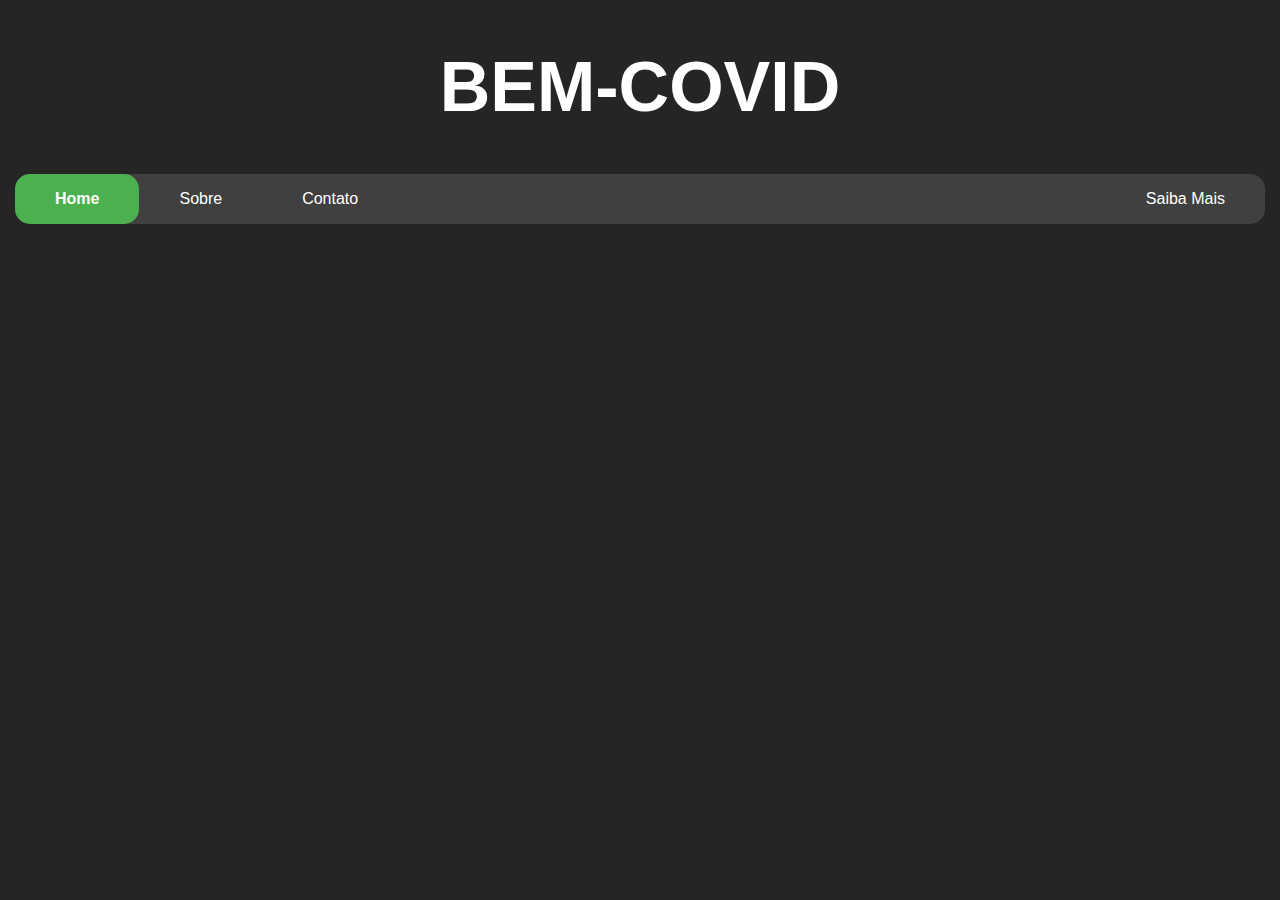
==== index.html @ e4201180 "Novos arquivos para Site" ====
<!DOCTYPE html>
<html>
<head>
    <meta charset="UTF-8">
    <title>COVID</title>
    <link rel="stylesheet" href="style.css">
    <style>
        .txtNews {
            opacity: 0;
            width: 100%;
            height: 100%;
            backdrop-filter: blur(8px);
            transition: all .4s;
            align-items: center;
            justify-content: center;
            flex-direction: column;
            display: flex;
        }
        .txtNews:hover {
            opacity: 1;
        }
        .txtNews h1 {
            text-align: center;
        }
        .txtNews p {
            width: 65%;
            text-align: center;
        }
    </style>
</head>

<body>
    <div id="cabecalho">
        <h1>BEM-COVID</h1>
    </div>
    <div id="navbar">
        <div class="navbar"><a class="selected" href="index.html">Home</a></div>
        <div class="navbar"><a href="sobre.html">Sobre</a></div>
        <div class="navbar"><a href="contato.html">Contato</a></div>
        <div class="navbar"><a class="right" href="saibamais.html">Saiba Mais</a></div>
    </div>

    <div id="noticias">

        <div class="coluna-1">
            <div id="noticias_1" class="news">
                <div class="txtNews">
                    <h1>A importância da Mascara</h3>
                    <p>Máscaras: as lições de estudo da USP sobre as que mais protegem da covid-19</p>
                </div>
            </div>
        </div>

        <div class="coluna-2">
            <div id="noticias_2" class="news">
                <div class="txtNews">
                    <h1>Avanço da Ciência</h3>
                    <p>A potencial vantagem da CoronaVac contra variantes da covid-19</p>
                </div>
            </div>
            <div id="noticias_3" class="news">
                <div class="txtNews">
                    <h1>Consciência Empresarial</h3>
                    <p>Executiva e comitê médico lideram fundo de R$ 1 bi e ações históricas</p>
                </div>
            </div>
        </div>

        <div class="coluna-3">
            <div id="noticias_4" class="news">
                <div class="txtNews">
                    <h1>Defesa Positivo</h3>
                    <p>3 boas notícias que mostram o impacto positivo da vacinação no Brasil</p>
                </div>
            </div>
            <div id="noticias_5" class="news">
                <div class="txtNews">
                    <h1>Vacina contra COVID</h3>
                    <p>4 boas notícias sobre novos tratamentos em testes contra a covid-19</p>
                </div>
            </div>
            <div id="noticias_6" class="news">
                <div class="txtNews">
                    <h1>Quarentena é VIDA!</h3>
                    <p>6 boas notícias após um ano de pandemia, apesar da tragédia no Brasil</p>
                </div>
            </div>
        </div>

    </div>
</body>
</html>
---- style.css ----
body {
    background-color: #252525;
    margin: 0px;
    font-family: Arial, Helvetica, sans-serif;
    color: white;
}

#cabecalho {
    text-align: center;
    font-size: 35px;
}

#navbar {
    margin: 15px;
    display: flex;
    background-color: #404040;
    list-style-type: none;
    border-radius: 15px;
}
.navbar a {
    display: flex;
    color: white;
    text-align: center;
    padding: 16px 40px;
    text-decoration: none;
}
.navbar a:hover:not(.selected) {
    background-color: #34628B;
    border-radius: 15px;
}
.selected {
    background-color: #4CAF50;
    font-weight: bold;
    border-radius: 15px;
}
.right {
    position: absolute;
    right: 15px;
}
.selected.right {
    background-color: #4CAF50;
    font-weight: bold;
    position: absolute;
    right: 15px;
    border-radius: 15px;
}

.coluna-1 {
    width: 25%;
}
.coluna-2 {
    width: 25%;
}
.coluna-3 {
    width: 50%;
}

#noticias {
    display: flex;
    flex-wrap: wrap;
    margin: 15px;
}
#noticias_1 {
    background-image: url(images/img-1.jpg);
    background-position: center;
    background-size: cover;
    height: 100%;
}
#noticias_2 {
    background-image: url(images/img-2.jpg);
    background-position: center;
    background-size: cover;
}
#noticias_3 {
    background-image: url(images/img-3.jpg);
    background-position: center;
    background-size: cover;
}
#noticias_4 {
    background-image: url(images/img-4.jpg);
    background-position: center;
    background-size: cover;
    width:60%;
    float:left;
}
#noticias_5 {
    background-image: url(images/img-5.jpg);
    background-position: center;
    background-size: cover;
    width:40%;
    float:right;
}
#noticias_6 {
    background-image: url(images/img-6.jpg);
    background-position: center;
    background-size: cover;
    width:100%;
    float:right;
}
.news {
    height: 30vh;
}

#referencias {
    margin: 15px;
    padding: 6px;
    border: 2px solid #404040;
    border-radius: 15px;
    background-color: #2c2c2c;
}
a {
    color: grey;
}
ul li.link {
    margin-bottom: 34px;
}

#contato {
    margin: 15px;
    padding: 3px 10%;
    display: flex;
    flex-direction: row;
}
input#nome {
    width: 350px;
}
input#email {
    width: 350px;
}

#sobre_nos {
    margin: 15px;
    padding: 3px 38px;
}
#perfis {
    margin: 50px;
}
.identity {
    display: flex;
    flex-wrap: wrap;
    justify-content: space-between;
    width: 100%;
}
.people {
    display: flex;
}
.people img {
    border-radius: 50%;
}
.people.left {
    position: sticky;
    text-align: left;
    padding: 20px;
    max-width: 500px;
}
.people.right {
    position: sticky;
    text-align: right;
    padding: 20px;
    max-width: 500px;
}
.people .desc {
    margin: 18px;
}

.imagem_Mask {
    position: relative;
    top: 60px;
    left: 60px;
}
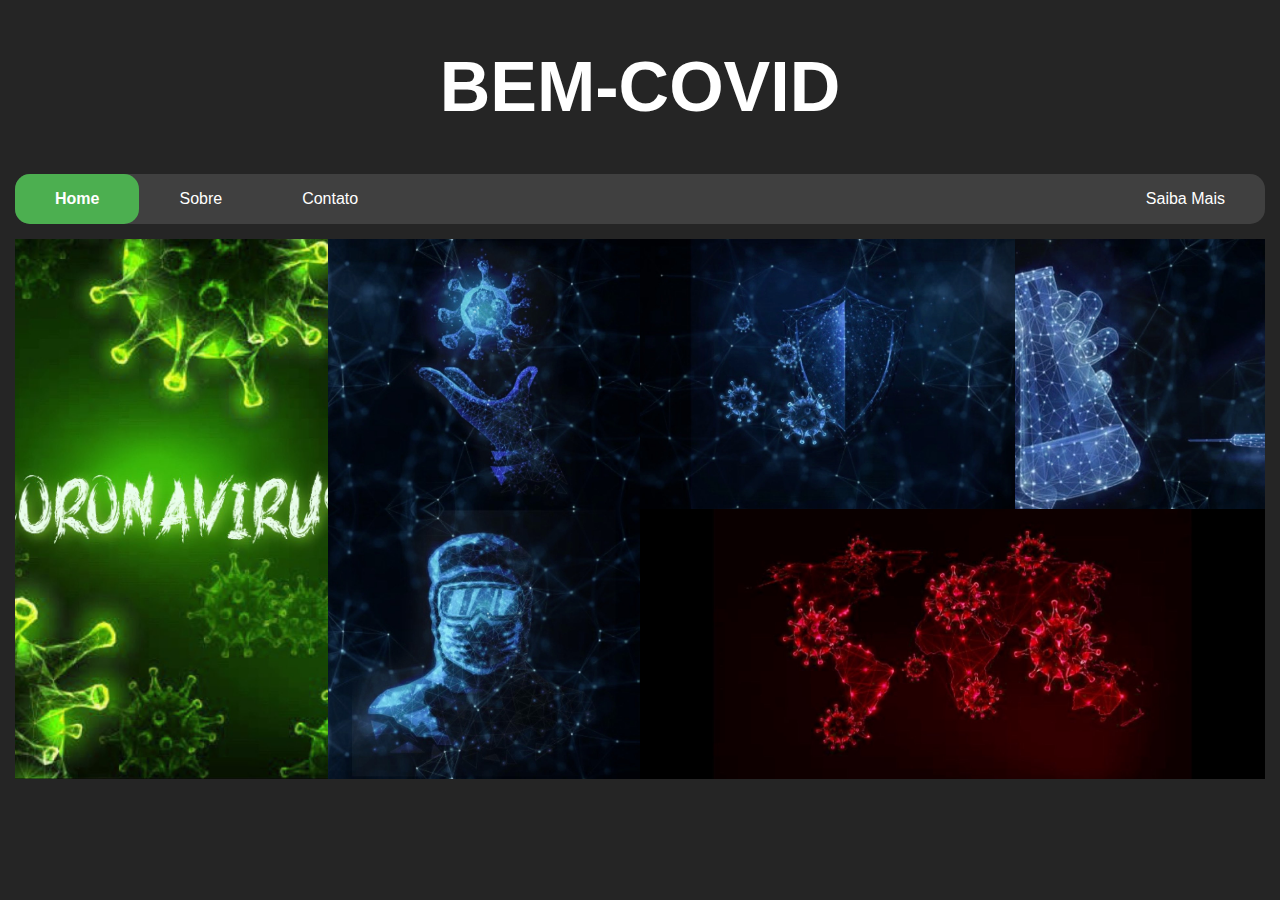
==== commit b9e73fc7: "Atualização dos arquivos" ====
--- a/index.html
+++ b/index.html
@@ -15,6 +15,8 @@
             justify-content: center;
             flex-direction: column;
             display: flex;
+            color: white;
+            text-decoration: none;
         }
         .txtNews:hover {
             opacity: 1;
@@ -44,46 +46,46 @@
 
         <div class="coluna-1">
             <div id="noticias_1" class="news">
-                <div class="txtNews">
+                <a class="txtNews" href="https://www.uol.com.br/vivabem/noticias/bbc/2021/05/22/mascaras-as-licoes-de-estudo-da-usp-sobre-as-que-mais-protegem-da-covid-19.htm" target="_blank">
                     <h1>A importância da Mascara</h3>
                     <p>Máscaras: as lições de estudo da USP sobre as que mais protegem da covid-19</p>
-                </div>
+                </a>
             </div>
         </div>
 
         <div class="coluna-2">
             <div id="noticias_2" class="news">
-                <div class="txtNews">
+                <a class="txtNews" href="https://www.uol.com.br/vivabem/noticias/bbc/2021/02/09/a-potencial-vantagem-da-coronavac-contra-variantes-da-covid-19.htm" target="_blank">
                     <h1>Avanço da Ciência</h3>
                     <p>A potencial vantagem da CoronaVac contra variantes da covid-19</p>
-                </div>
+                </a>
             </div>
             <div id="noticias_3" class="news">
-                <div class="txtNews">
+                <a class="txtNews" href="https://www1.folha.uol.com.br/empreendedorsocial/2020/12/executiva-e-comite-medico-lideram-fundo-de-r-1-bi-e-acoes-historicas.shtml" target="_blank">
                     <h1>Consciência Empresarial</h3>
                     <p>Executiva e comitê médico lideram fundo de R$ 1 bi e ações históricas</p>
-                </div>
+                </a>
             </div>
         </div>
 
         <div class="coluna-3">
             <div id="noticias_4" class="news">
-                <div class="txtNews">
+                <a class="txtNews" href="https://g1.globo.com/bemestar/vacina/noticia/2021/05/04/vacina-para-covid-3-boas-noticias-que-mostram-o-impacto-positivo-da-vacinacao-no-brasil.ghtml" target="_blank">
                     <h1>Defesa Positivo</h3>
                     <p>3 boas notícias que mostram o impacto positivo da vacinação no Brasil</p>
-                </div>
+                </a>
             </div>
             <div id="noticias_5" class="news">
-                <div class="txtNews">
+                <a class="txtNews" href="https://www.uol.com.br/vivabem/noticias/bbc/2021/03/30/4-boas-noticias-sobre-novos-tratamentos-em-testes-contra-a-covid-19.htm" target="_blank">
                     <h1>Vacina contra COVID</h3>
                     <p>4 boas notícias sobre novos tratamentos em testes contra a covid-19</p>
-                </div>
+                </a>
             </div>
             <div id="noticias_6" class="news">
-                <div class="txtNews">
+                <a class="txtNews" href="https://www.youtube.com/watch?v=MxyS5FVJnDQ" target="_blank">
                     <h1>Quarentena é VIDA!</h3>
                     <p>6 boas notícias após um ano de pandemia, apesar da tragédia no Brasil</p>
-                </div>
+                </a>
             </div>
         </div>
 
